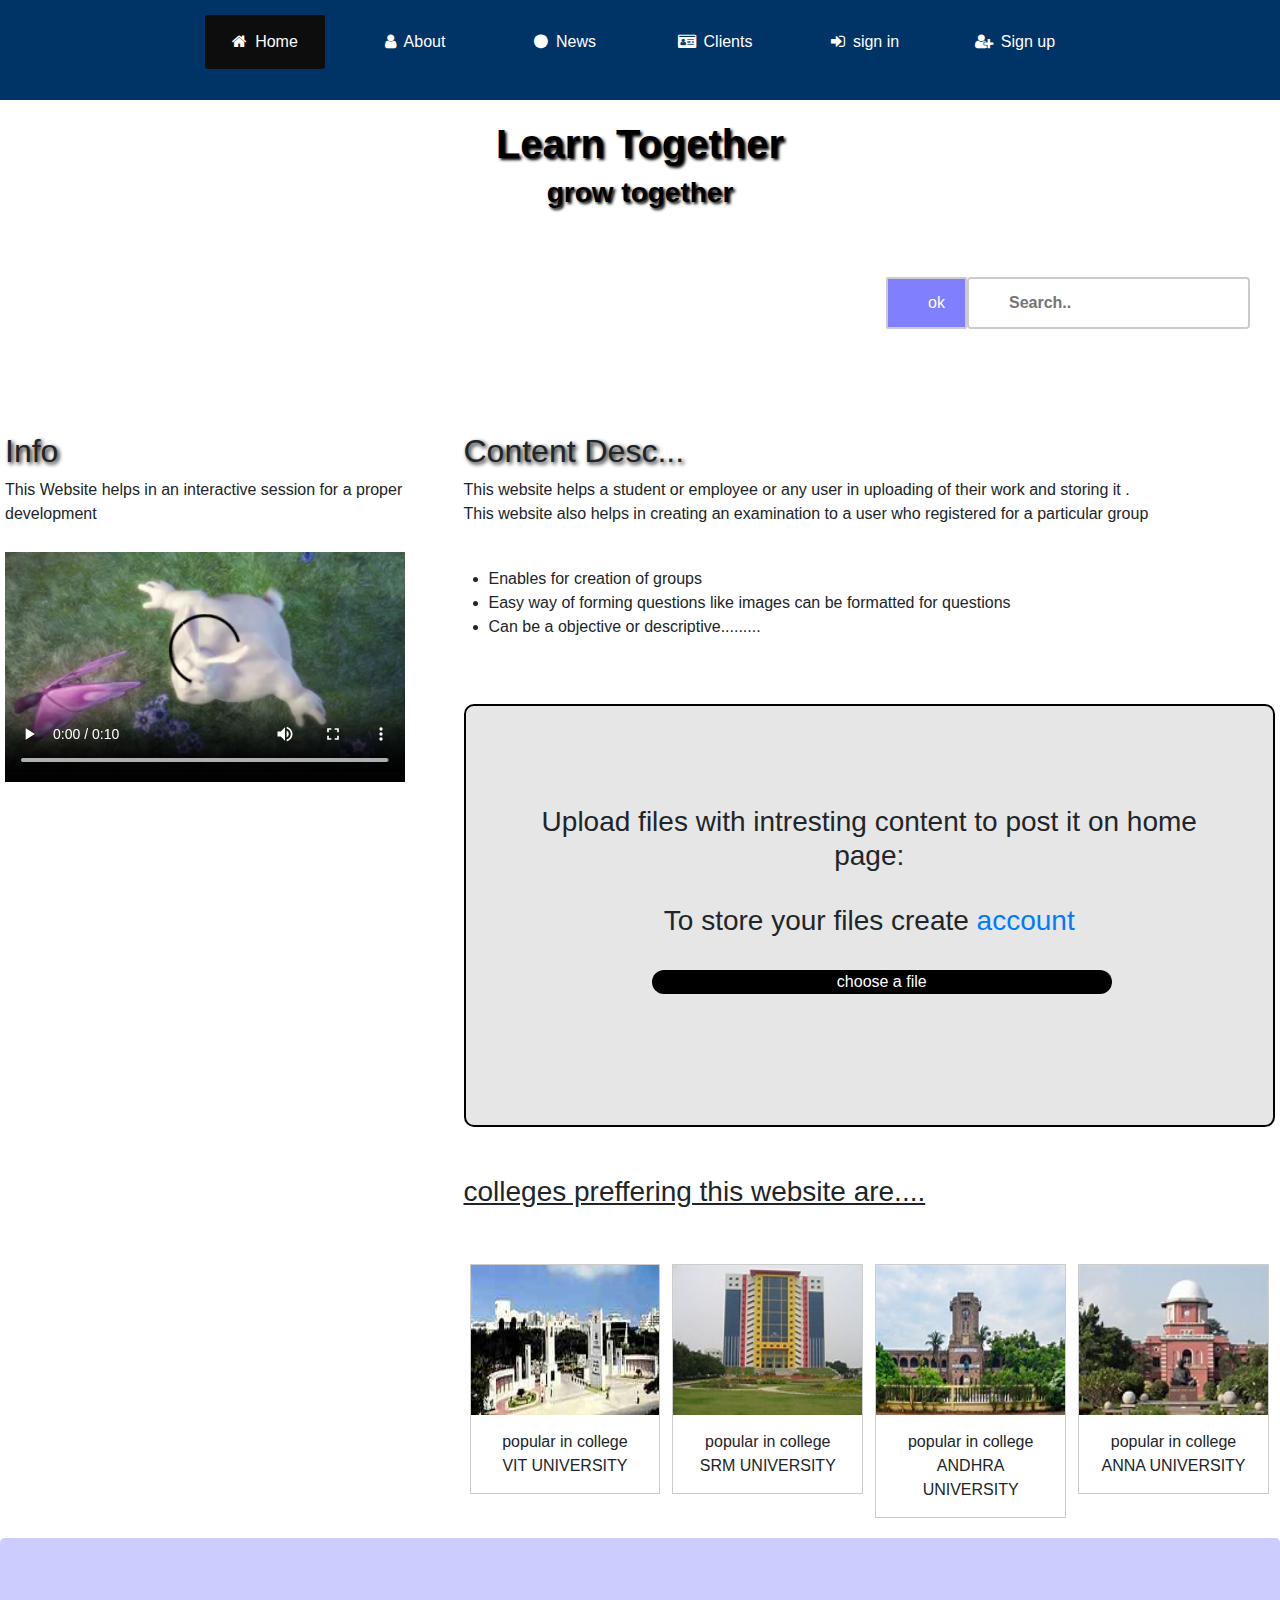
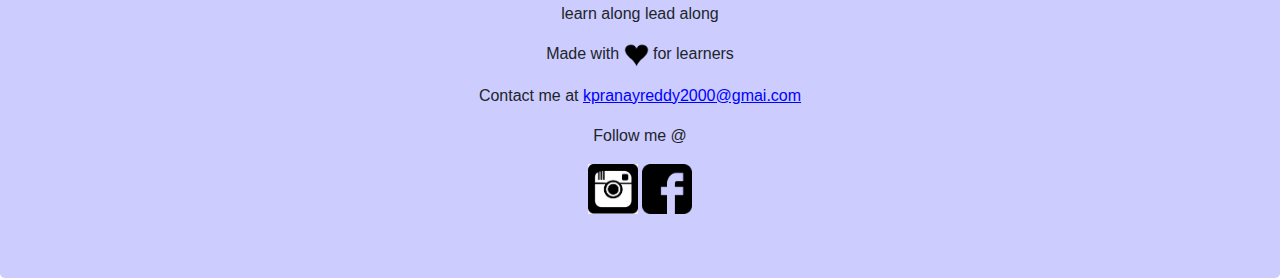
==== index.html @ c9419631 "Update index.html" ====
<html>
<head>
  <title>Learn To Feel Tasty For Success</title>
  <meta charset="utf-8">
  <meta name="viewport" content="width=device-width,initial-scale=1.0">
  <link rel="stylesheet" href="https://maxcdn.bootstrapcdn.com/bootstrap/4.3.1/css/bootstrap.min.css">
  <script src="https://ajax.googleapis.com/ajax/libs/jquery/3.4.1/jquery.min.js"></script>
  <script src="https://cdnjs.cloudflare.com/ajax/libs/popper.js/1.14.7/umd/popper.min.js"></script>
  <script src="https://maxcdn.bootstrapcdn.com/bootstrap/4.3.1/js/bootstrap.min.js"></script>
  <link rel="stylesheet" href="modify style.css">
  <link rel="stylesheet" href="https://stackpath.bootstrapcdn.com/font-awesome/4.7.0/css/font-awesome.min.css">
</head>
<body>
<div class="nav-bar">
<ul>
   <li class="active"><a href="#"><i class="fa fa-home" aria-hidden="true"></i>Home</a></li>
   <li><a href="#"><i class="fa fa-user" aria-hidden="true"></i>About</a></li>
   <li><a href="#"><i class="fa fa-circle" aria-hidden="true"></i>News</a>
        <div class="submenu">
		    <ul>
			<li><a href="#">authors information</a></li>
			<li class="hover-me"><a href="#">latest</a><i class="fa fa-angle-right"></i>
			    <div class="sub-menu">
				    <ul>
			          <li><a href="#">educatinal</a></li>
			          <li><a href="#">professional</a></li>
			          <li><a href="#">new teamups</a></li>
			        </ul>
		        </div>
			</li>
			<li class="hover-me"><a href="#">marketing</a><i class="fa fa-angle-right"></i>
			    <div class="sub-menu">
				    <ul>
			          <li><a href="#"> online market </a></li>
			          <li><a href="#">offline market</a></li>
			        </ul>
		        </div>		 
			</li>
			</ul>
		 </div>
 
   </li>
   <li><a href="#"><i class="fa fa-id-card" aria-hidden="true"></i>Clients</a>
         <div class="submenu">
		    <ul>
			<li><a href="#">Mission</a></li>
			<li><a href="#">vision</a></li>
			<li><a href="#">Team</a></li>
			</ul>
		 </div>   
   </li>
   <li><a href="indexsignin.html" target="_blank"><i class="fa fa-sign-in" aria-hidden="true"></i>sign in</a></li>
   <li><a href="indexsignup.html" target="_blank"><i class="fa fa-user-plus" aria-hidden="true"></i>Sign up</a></li>
</ul>
</div>
<div class="header">
   <h1 class="headerh1"> Learn Together </h1>
   <h3 class="headerh1">grow together </h3>
</div>
	<br/>
<div class="search">
<form  action="\search.php" method="post" >
  <input type="text" name="search" placeholder="Search..">
  <input type="submit" value="ok" onClick="alert('to be searched')" >
</form>
</div>
	<br/>
	<br/>
	<br/>
	<br/>
	<br/>
<div class="row">
  <div class="column side">
    <h2 style="text-shadow:2px 2px 4px #000000;">Info</h2>
    <p>This Website helps in an interactive session for a proper development</p>
    <video width="400" height="240" controls>
    <source src="mov_bbb.mp4" type="video/mp4">
    </video>
  </div>
   <div class="column middle">
    <h2 style="text-shadow:2px 2px 4px #000000;">Content Desc...</h2>
	<p >This website helps a student or employee or any user in uploading of their work and storing it .<br/>This website also helps in creating an examination
        to a user who registered for a particular group<br>
		<ul style="padding:25px">
		   <li>Enables for creation of groups</li>
		   <li>Easy way of forming questions like images can be formatted for questions</li>
		   <li>Can be a objective or descriptive.........</li>
		</ul>
	</p>
	<br/>
	<div class="uploadcontent">
		<br/>
	<h3 >Upload files with intresting content to post it on home page:</h3>
	<br/>
	<h3 >To store your files create <a href="indexsignup.html" >account </a></h3>
	<br/>
		<form action="\upload.php" method="POST">
			<input type="file" id="file" />
                        <label for="file" />choose a file</label>
	       </form>
	<br/>
	<br/>
	</div>
	<br/>
	<br/>
	<h3><u>colleges preffering this website are....</u></h3>
	<br/>
	<br/>
   <div class="responsive">

      <div class="gallery">

         <a target="_blank" href="#" title="vit">

           <img src="vit.png" alt="vit" width="600" height="400">

         </a>

      <div class="desc">popular in college<br/>
	      VIT UNIVERSITY
	      
     </div>

      </div>

   </div>

   <div class="responsive">

     <div class="gallery">

         <a target="_blank" href="#" title="srm">

          <img src="srm.jpg" alt="srm" width="600" height="400">

         </a>

      <div class="desc">popular in college<br/>
	     SRM UNIVERSITY</div>

      </div>

    </div>



   <div class="responsive">

     <div class="gallery">

       <a target="_blank" href="#" title="andhra university">

        <img src="andhra.jpg" alt="andhrauniversity" width="600" height="400">

        </a>

       <div class="desc">popular in college<br>
	     ANDHRA UNIVERSITY</div>

      </div>

    </div>



   <div class="responsive">
     <div class="gallery">
       <a target="_blank" href="#" title="anna university">
      <img src="anna.jpg" alt="anna university" width="600" height="400"></a>
     <div class="desc">popular in college<br/>ANNA UNIVERSITY</div>
     </div>
     </div>
    <div class="clearfix"></div>
   </div>
</div>
<div class="jumbotron text-center container-fluid" style="margin-bottom:0" id="footer">
		<p >learn along lead along</p>
		<p >Made with <img src="lovelogo.png" height="25" width="25"> for learners</p>
	        <p >Contact me at <u class="gmail">kpranayreddy2000@gmai.com</u></p>
		<p >Follow me @</p>
		<a href="https://www.instagram.com/k_pranay_/" target="_blank"><img src="instagramlogo.jpg" height="50" width="50" class="e"></a>
		<a href="https://www.facebook.com/pranay.reddy.3194" target="_blank"><img src="facebooklogo.png" height="50" width="50" class="e"></a>
</div>
</body>
</html>
---- modify style.css ----
*{
	padding:0;
	margin:0;
	box-sizing:border-box;
}
.header
 {
    padding: 20px;
    text-align: center;
 }
 .headerh1
 {
	color:black;
	font-family:"Comic Sans MS", cursive, sans-serif;
	font-weight:bold;
	text-shadow: 2px 2px 3px #000000;
 }

body
{
	background-repeat:repeat-x;
	background-attachment:fixed;
	background-size:cover;
	font-family:sans-serif;
        margin:0;
	padding:0;
}

.nav-bar{
	background:rgb(0, 51, 102);
	text-align:center;
}

.nav-bar ul
{
	display:inline-flex;
	list-style:none;
	color:#fff;
}

.nav-bar ul li
{
	width: 120px;
	margin: 15px;
	padding: 15px;
}

.nav-bar li a
{
	
	text-decoration:none;
	color:#fff;
}

.active , .nav-bar  li:hover
{
	background: rgb(13, 13, 13);
	border-radius:3px;
}

.nav-bar li .fa
{
	margin-right:8px;
}

.submenu
{
	display:none;
}

.nav-bar  li:hover .submenu
{
	display:block;
	position:absolute;
	background:rgb(0, 51, 102);
	margin-top:15px;
	margin-left:-15px;
}

.nav-bar  li:hover .submenu ul
{  
    display:block;
    margin: 10px;	
}

.nav-bar  li:hover .submenu ul li
{

	width:150px;
	padding:10px;
	border-bottom: 1px dotted #fff;
	background:transparent;
	border-radius:0;
	text-align:left;
}

.nav-bar  li:hover .submenu ul li:last-child
{
	border-bottom:none;
}

.nav-bar  li:hover .submenu ul li a:hover
{
	color:blue;
}

.fa-angle-right
{
	float:right;
}

.sub-menu
{
	display:none;
}

.hover-me:hover .sub-menu 
{
	position: absolute;
	display:block;
	margin-top:-40px;
	margin-left:140px;
	background:rgb(0, 51, 102);
}
.nav-bar .icon{
	display:none;
}

@media (max-width:600px)
{
	.nav-bar ul
	{
		display:block;
	}
	.nav-bar ul li
	{
		display:block;
	}
	.nav-bar ul li .submenu ul li
	{
		width:100%;
		z-index:1;
	}
	.nav-bar ul li .submenu ul li .sub-menu ul li
	{
		width:100%;
		z-index:1;
		
	}
}

 .column {
  float: left;
  padding:20px;
  }

  .column.side {
   width: 35%;
   }

  .column.middle {
    width: 65%;
  }


  .row:after {
   content: "";
   display: table;
   clear: both;
  }


   @media screen and (max-width: 600px) 
   {
    .column.side, .column.middle 
	{
    width: 100%;
   }
  }
.search{
	padding:15px;
}

input[type=text] {
  width: auto;
  float:right;
  font-weight:bold;
  margin-right:15px;
  box-sizing: border-box;
  border: 2px solid #ccc;
  border-radius: 4px;
  font-size: 16px;
  background-color:white;
  padding: 12px 20px 12px 40px;
}
input[type=submit]{
  background-color:rgb(128, 128, 255);
  float:right;
  color:white;
  box-sizing: border-box;
  border: 2px solid #ccc;
  text-align: center;
  text-decoration: none;
  border-radius:2px;
  cursor: pointer;
  padding: 12px 20px 12px 40px;
}

@media screen and (max-width:600px){
  input[type=text]{
  float:right;
  margin:0;
  width:100%;
  }
  input[type=submit]{
  float:right;
 }
}
	

 div.gallery {

  border: 1px solid #ccc;

}



div.gallery:hover {

  border: 1px solid #777;
  box-shadow:10px 10px 5px black;

}



div.gallery img {

  width: 100%;

  height: 150px;

}



div.desc {
  padding: 15px;
  text-align: center;
}



.responsive {

  padding: 0 6px;

  float: left;

  width: 24.99999%;

}



@media only screen and (max-width: 700px) {

  .responsive {

    width: 49.99999%;

    margin: 6px 0;

  }

}



@media only screen and (max-width: 500px) {

  .responsive {

    width: 75%;

  }

}



.clearfix:after {

  content: "";

  display: table;

  clear: both;

}
.uploadcontent
{
	background-color:rgb(230, 230, 230);
	padding:75px;
	border:2px solid black;
	border-radius:10px;
	text-align:center;

	cursor:pointer;
}
.uploadcontent:hover
{
	 box-shadow:10px 10px 5px black;
	 border:2px solid white;
	 border-radius:5px;
}
	
input[type=file] {
  border: 0;
  clip: rect(0, 0, 0, 0);
  height: 1px;
  overflow: hidden;
  padding: 0;
  position: absolute ;
  white-space: nowrap;
  width: 100%; 
}
input[type=file] + label {
  width:70%;
  height:auto;
  margin-left:25px;
  text-align:center;
  background-color: #000;
  border-radius: 4rem;
  color: #fff;
  cursor: pointer;
  display: inline-block;
  padding:auto;
}
 input[type=file]:focus + label,
input[type=file] + label:hover {
    background-color: #f15d22;
}
  
input[type=file]:focus + label {
  outline: 1px dotted #000;
}
#footer

{

	background-color: rgb(204, 204, 255);

}
#footer .gmail
{
	color:blue;
	cursor:pointer;
}
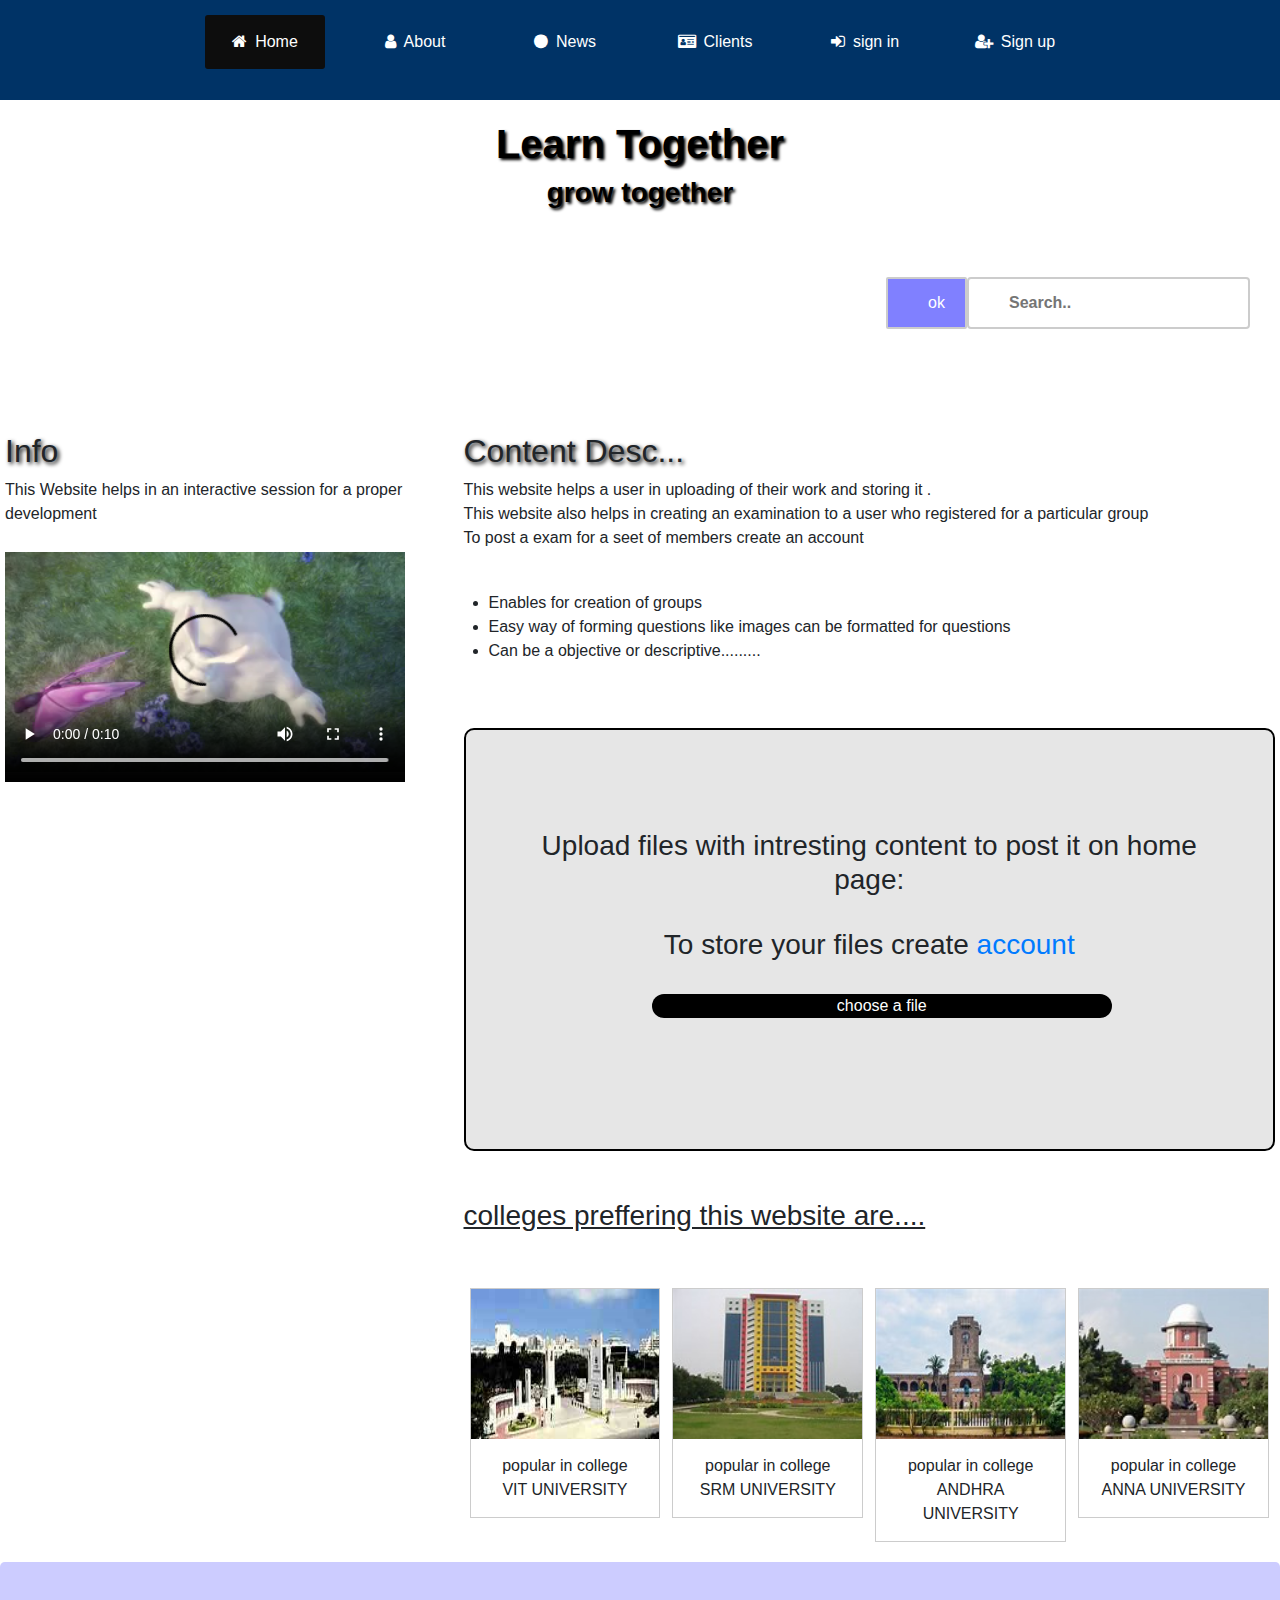
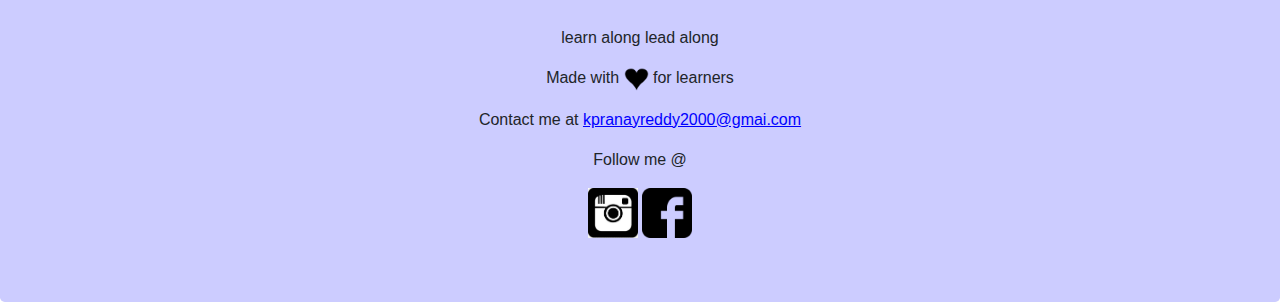
==== commit 814be1c6: "Update index.html" ====
--- a/index.html
+++ b/index.html
@@ -79,8 +79,9 @@
   </div>
    <div class="column middle">
     <h2 style="text-shadow:2px 2px 4px #000000;">Content Desc...</h2>
-	<p >This website helps a student or employee or any user in uploading of their work and storing it .<br/>This website also helps in creating an examination
+	<p >This website helps a user in uploading of their work and storing it .<br/>This website also helps in creating an examination
         to a user who registered for a particular group<br>
+	To post a exam for a seet of members create an account
 		<ul style="padding:25px">
 		   <li>Enables for creation of groups</li>
 		   <li>Easy way of forming questions like images can be formatted for questions</li>
--- a/modify style.css
+++ b/modify style.css
@@ -77,7 +77,6 @@
 	margin-top:15px;
 	margin-left:-15px;
 }
-
 .nav-bar  li:hover .submenu ul
 {  
     display:block;
@@ -152,15 +151,16 @@
 
  .column {
   float: left;
-  padding:20px;
   }
 
   .column.side {
+   padding:20px;
    width: 35%;
    }
 
   .column.middle {
-    width: 65%;
+    width: 65%; 
+	padding:20px;
   }
 
 
@@ -283,7 +283,7 @@
 
   .responsive {
 
-    width: 75%;
+    width: 100%;
 
   }
 
@@ -307,7 +307,6 @@
 	border:2px solid black;
 	border-radius:10px;
 	text-align:center;
-
 	cursor:pointer;
 }
 .uploadcontent:hover
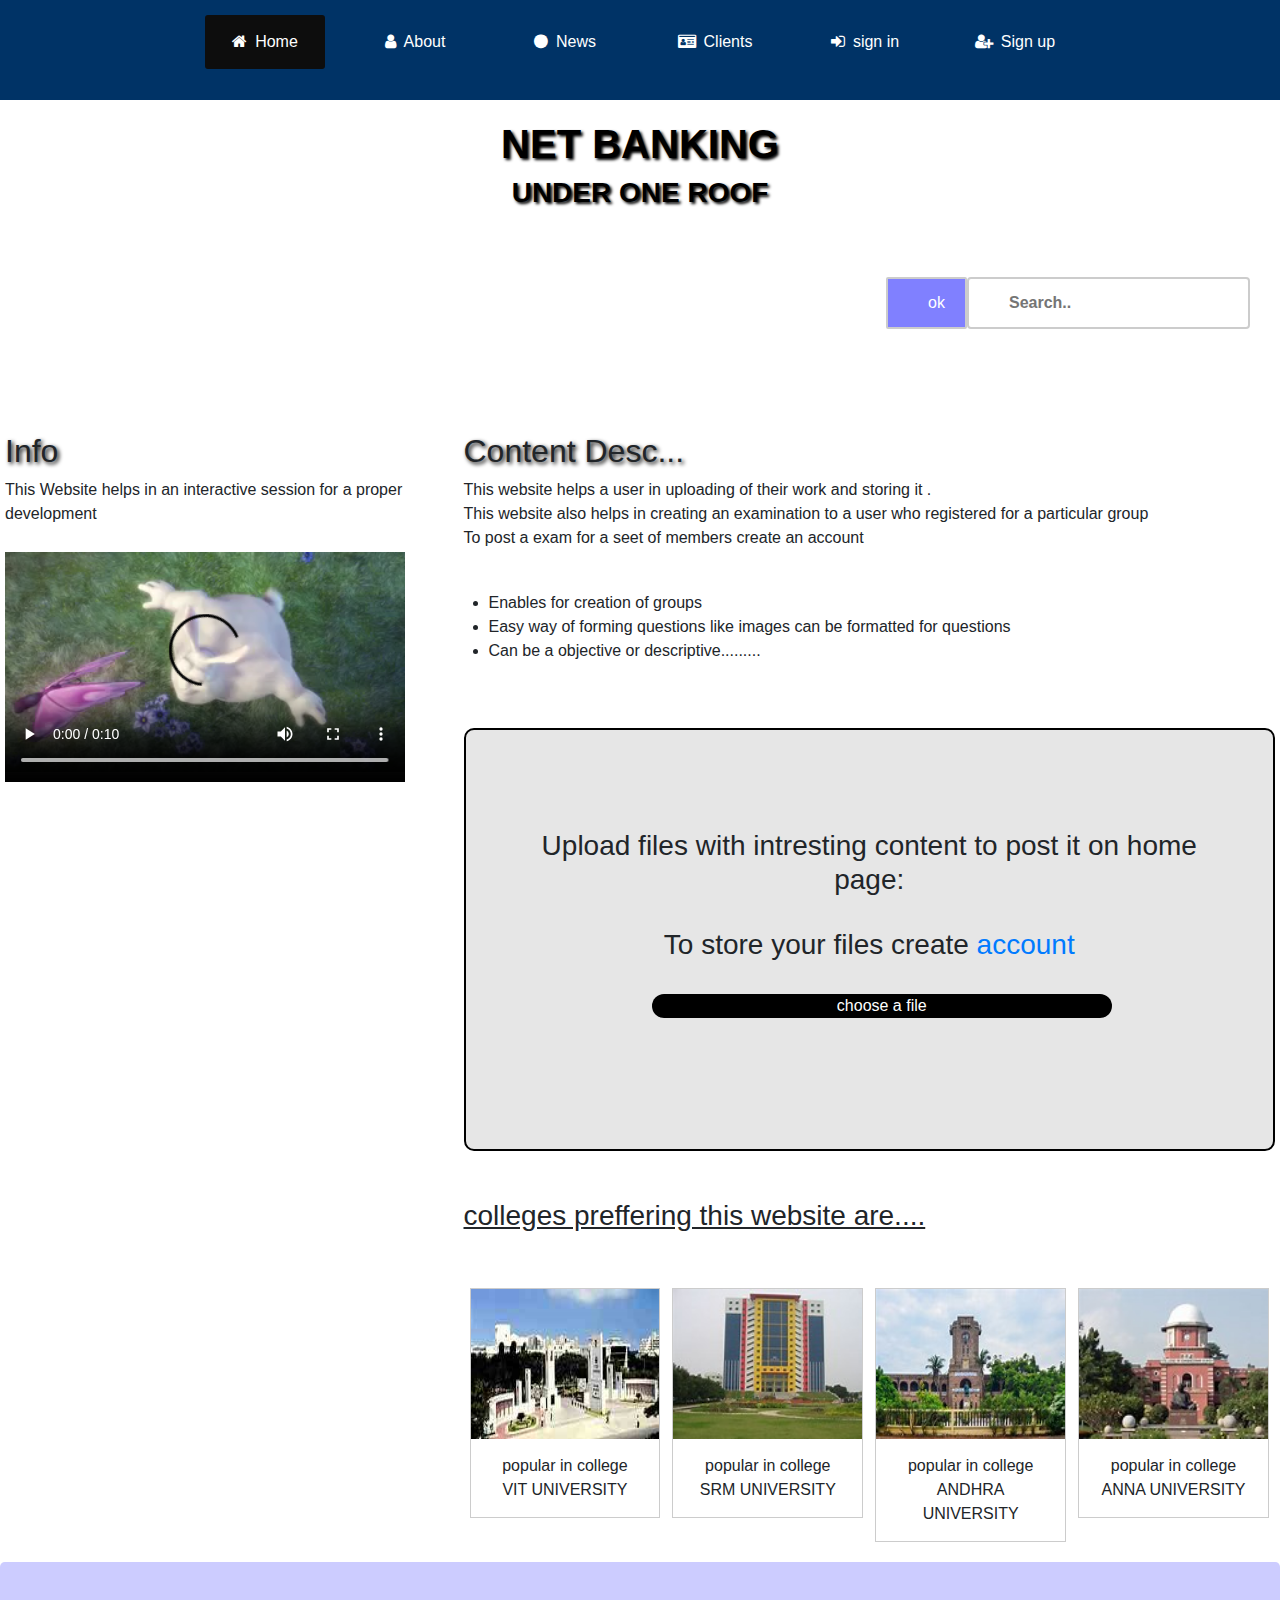
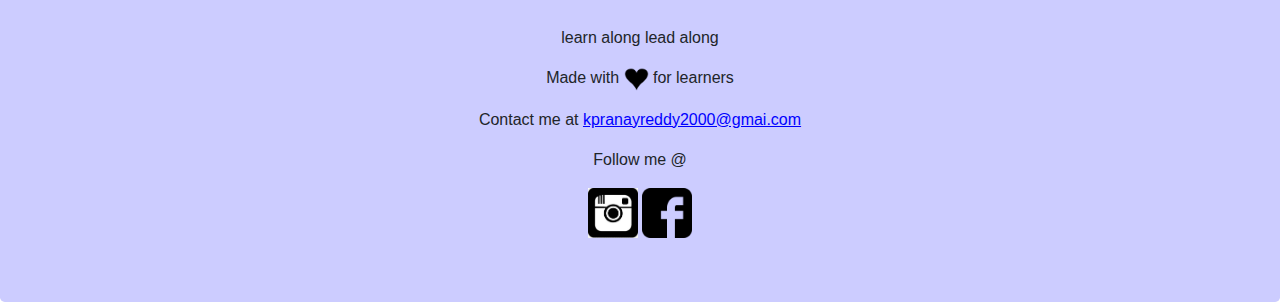
==== commit 946f0388: "Update index.html" ====
--- a/index.html
+++ b/index.html
@@ -54,8 +54,8 @@
 </ul>
 </div>
 <div class="header">
-   <h1 class="headerh1"> Learn Together </h1>
-   <h3 class="headerh1">grow together </h3>
+   <h1 class="headerh1">NET BANKING</h1>
+   <h3 class="headerh1">UNDER ONE ROOF </h3>
 </div>
 	<br/>
 <div class="search">
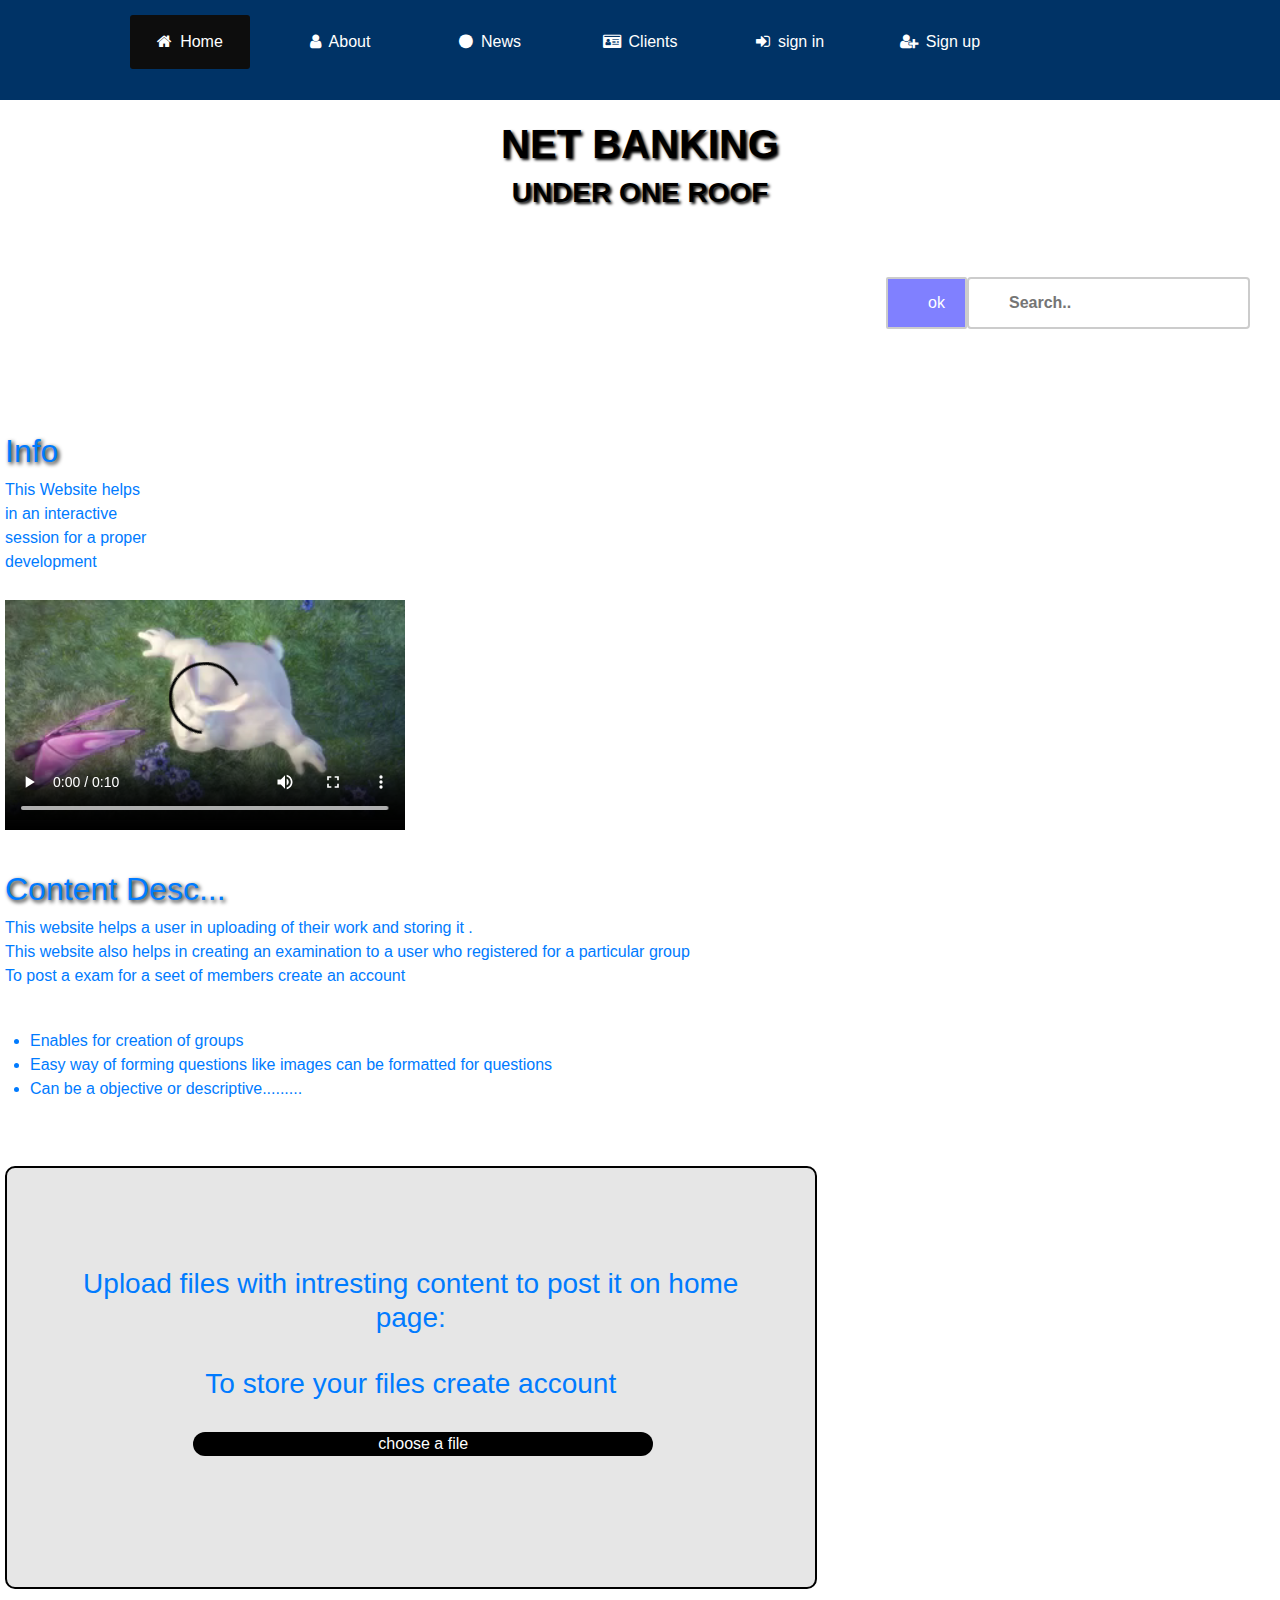
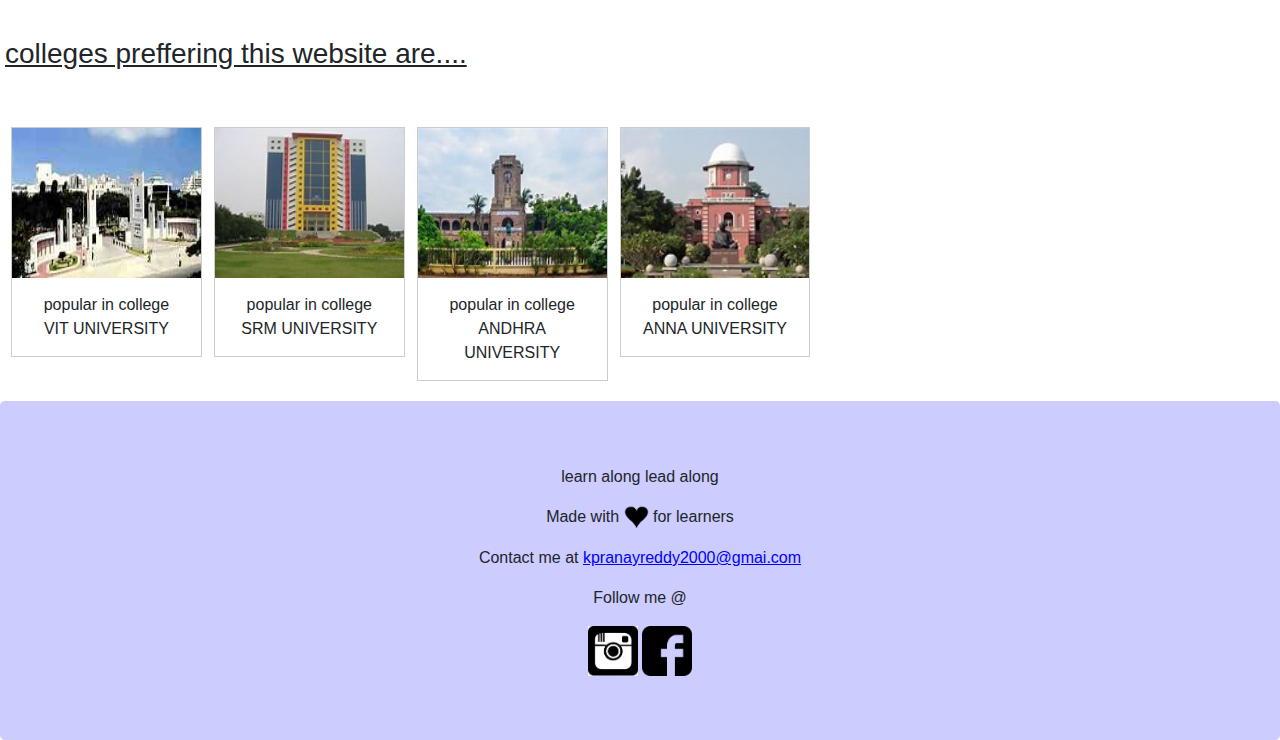
==== commit 0fe836d7: "Update index.html" ====
--- a/index.html
+++ b/index.html
@@ -51,6 +51,7 @@
    </li>
    <li><a href="indexsignin.html" target="_blank"><i class="fa fa-sign-in" aria-hidden="true"></i>sign in</a></li>
    <li><a href="indexsignup.html" target="_blank"><i class="fa fa-user-plus" aria-hidden="true"></i>Sign up</a></li>
+   <li><a href="javascript:void(0);" class="icon" onclick="myFunction()"></li>
 </ul>
 </div>
 <div class="header">
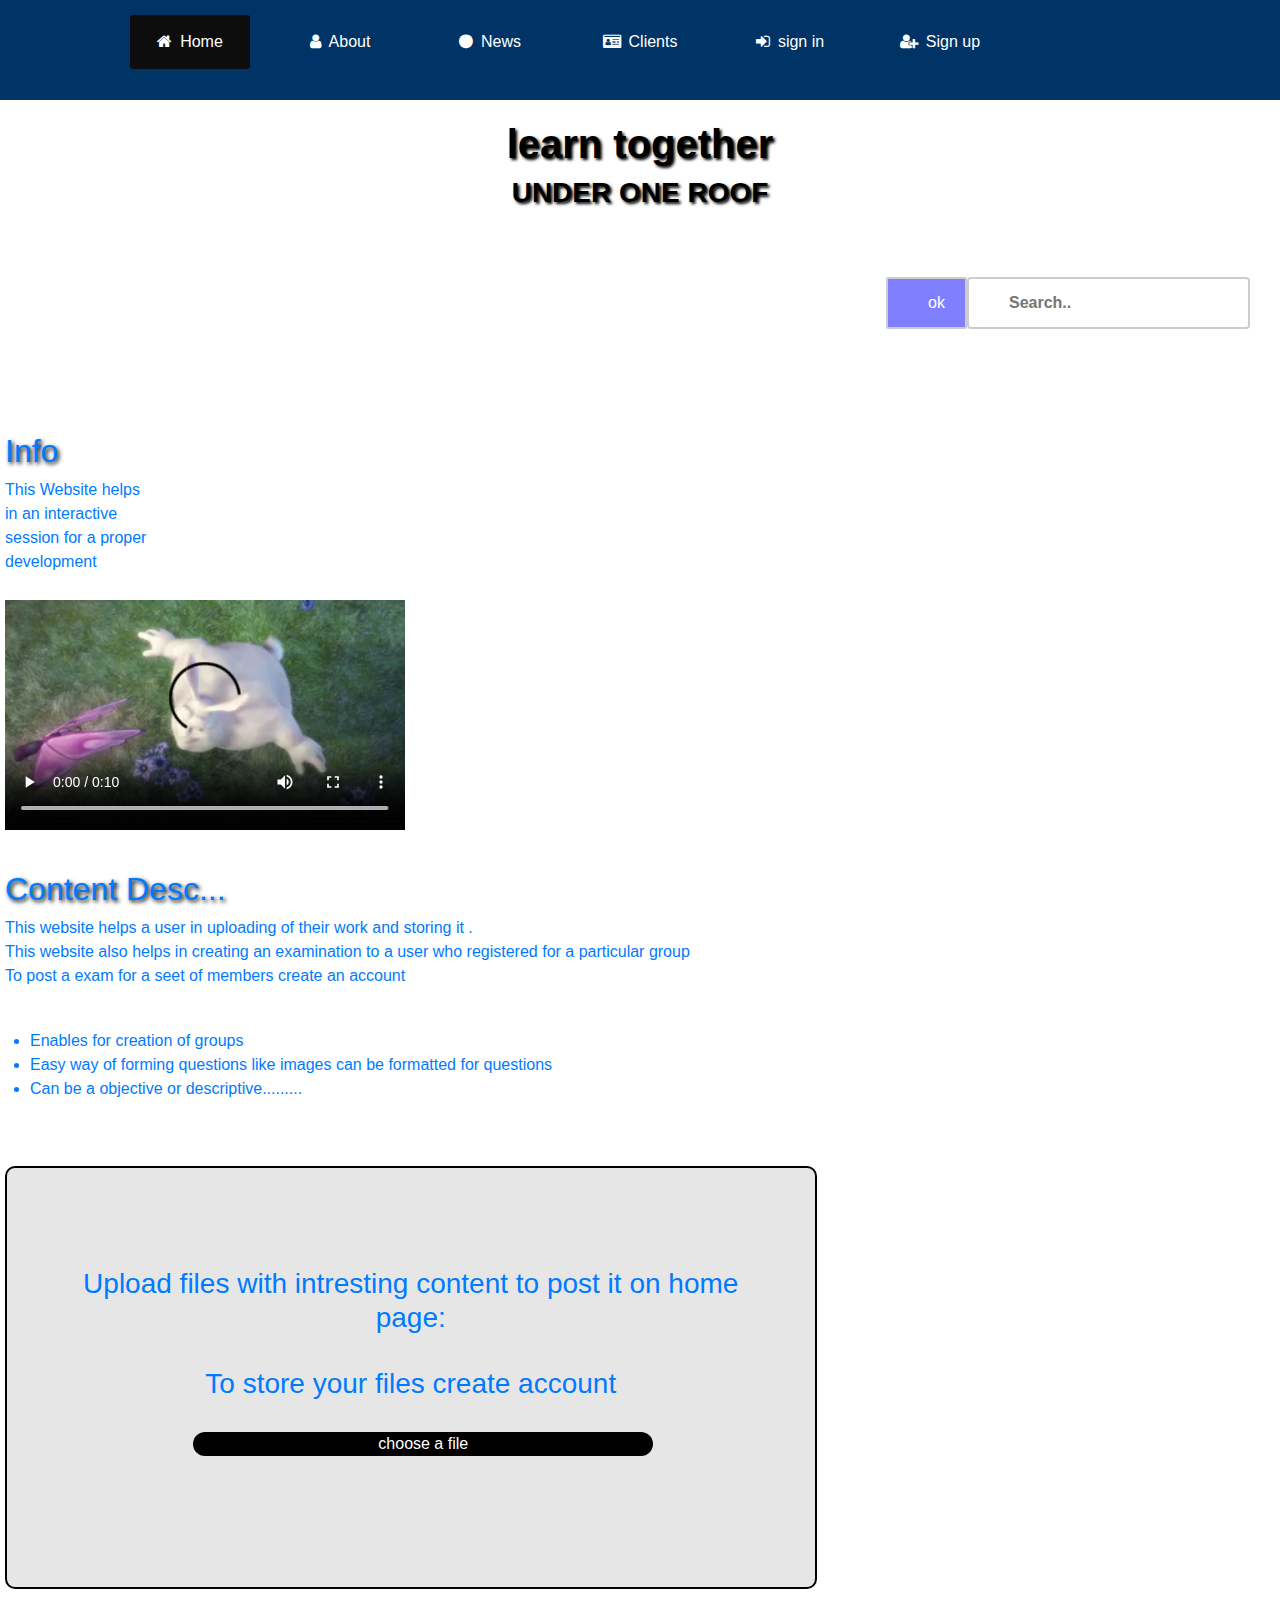
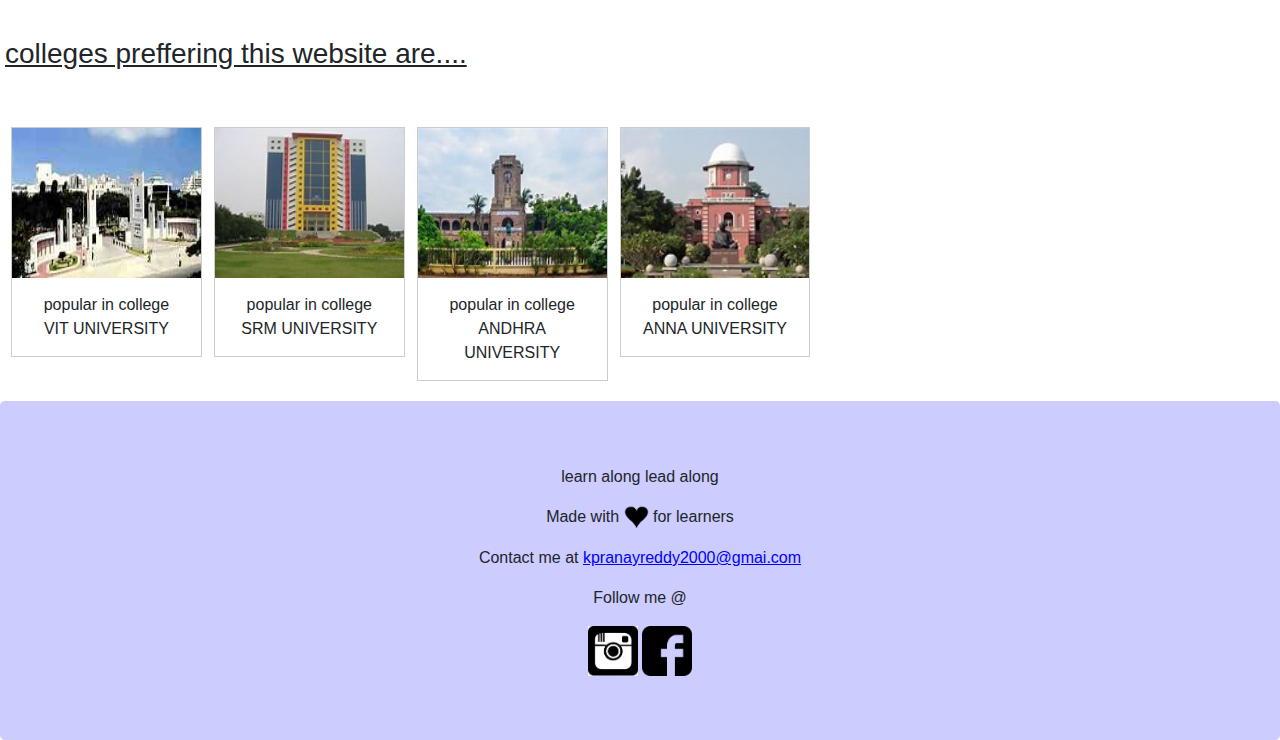
==== commit 1af55c80: "Update index.html" ====
--- a/index.html
+++ b/index.html
@@ -9,6 +9,7 @@
   <script src="https://maxcdn.bootstrapcdn.com/bootstrap/4.3.1/js/bootstrap.min.js"></script>
   <link rel="stylesheet" href="modify style.css">
   <link rel="stylesheet" href="https://stackpath.bootstrapcdn.com/font-awesome/4.7.0/css/font-awesome.min.css">
+  <link rel="stylesheet" href="https://cdnjs.cloudflare.com/ajax/libs/font-awesome/4.7.0/css/font-awesome.min.css">
 </head>
 <body>
 <div class="nav-bar">
@@ -55,7 +56,7 @@
 </ul>
 </div>
 <div class="header">
-   <h1 class="headerh1">NET BANKING</h1>
+   <h1 class="headerh1">learn together</h1>
    <h3 class="headerh1">UNDER ONE ROOF </h3>
 </div>
 	<br/>
@@ -172,9 +173,9 @@
      <div class="desc">popular in college<br/>ANNA UNIVERSITY</div>
      </div>
      </div>
-    <div class="clearfix"></div>
    </div>
 </div>
+<div class="clearfix"></div>
 <div class="jumbotron text-center container-fluid" style="margin-bottom:0" id="footer">
 		<p >learn along lead along</p>
 		<p >Made with <img src="lovelogo.png" height="25" width="25"> for learners</p>
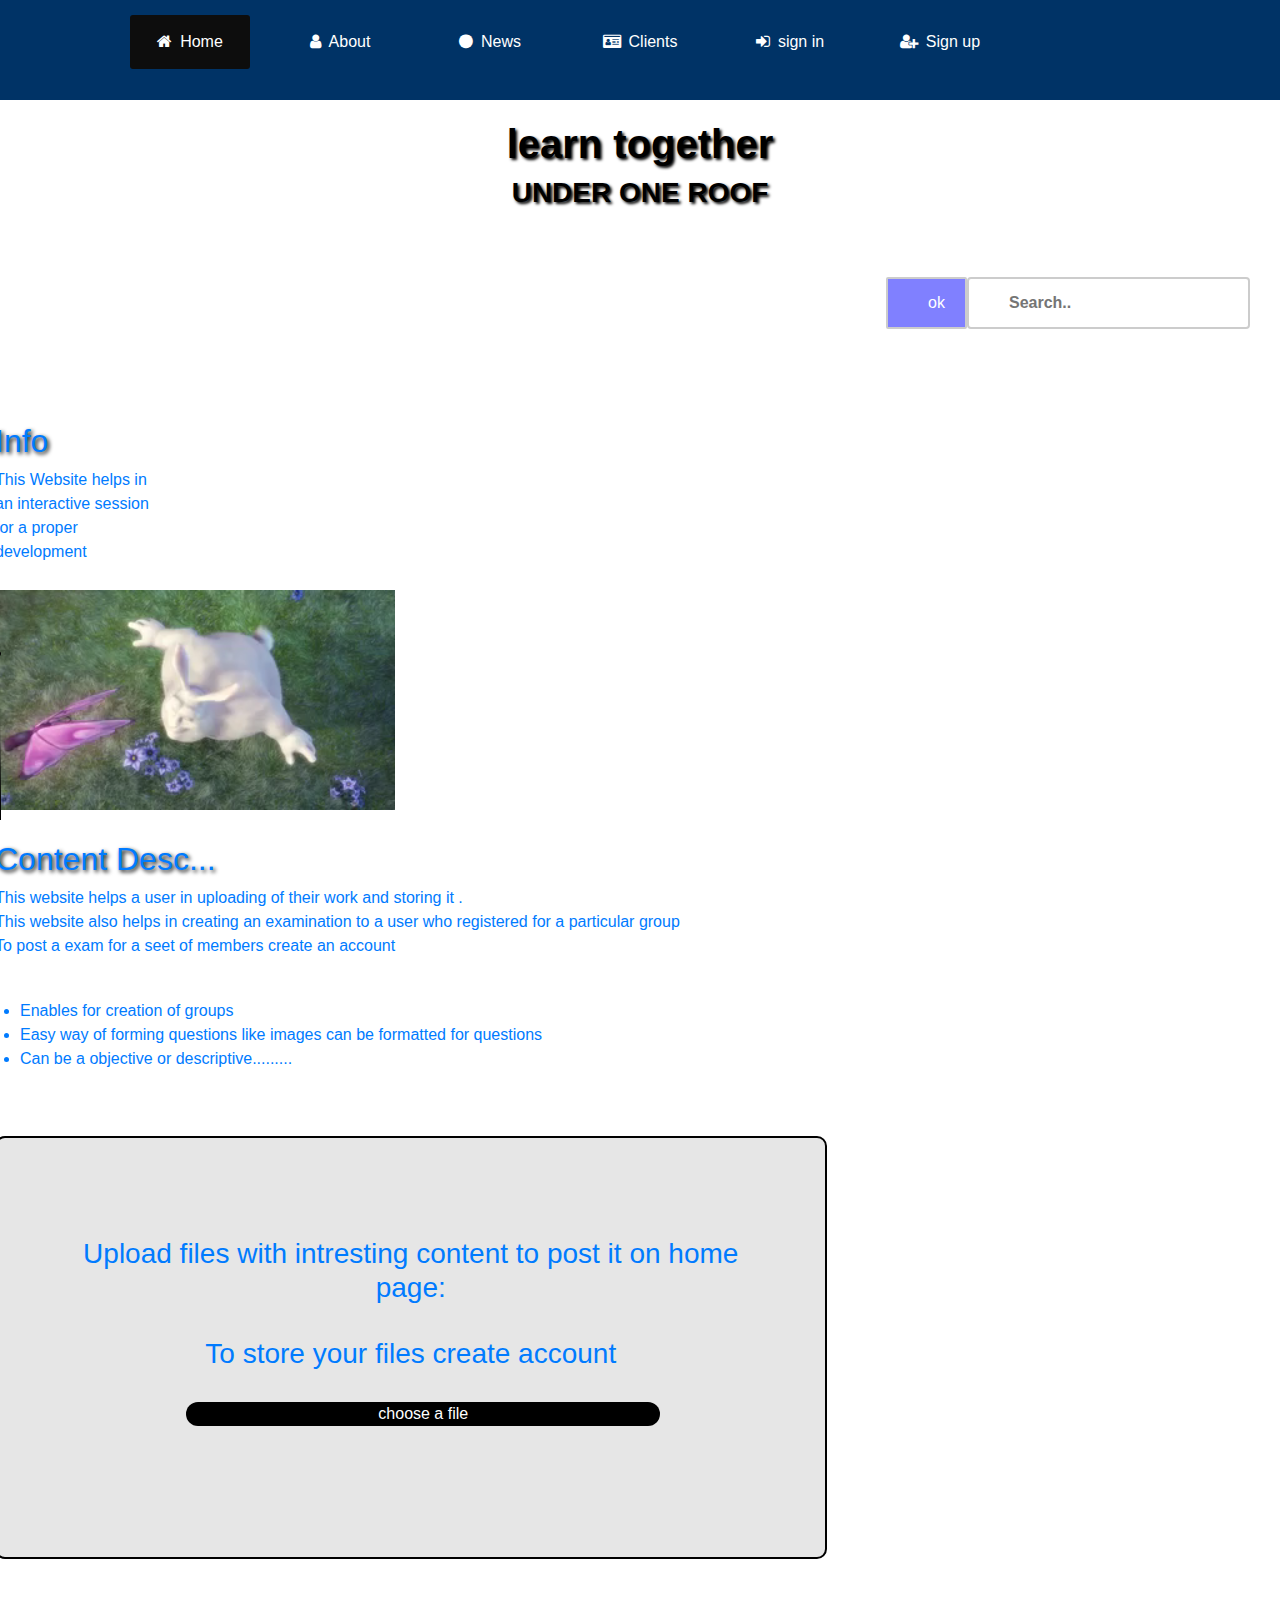
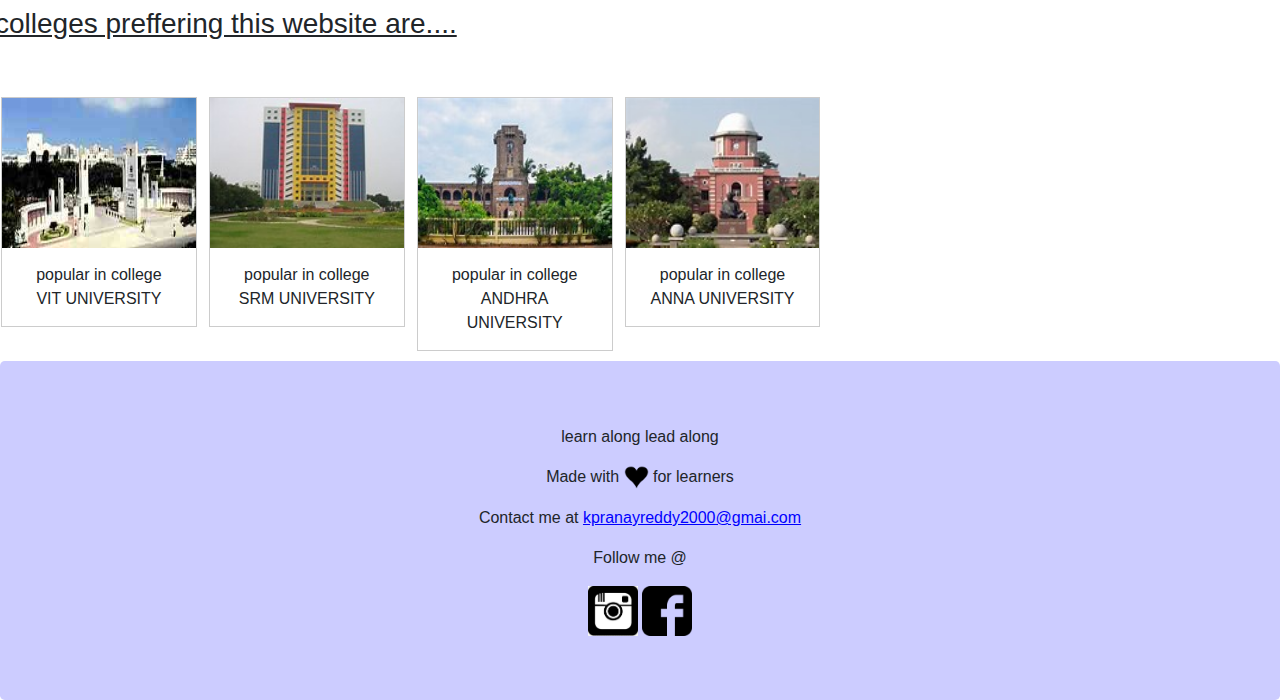
==== commit 2e084a9d: "Update index.html" ====
--- a/index.html
+++ b/index.html
@@ -173,9 +173,10 @@
      <div class="desc">popular in college<br/>ANNA UNIVERSITY</div>
      </div>
      </div>
+    <div class="clearfix"></div>
    </div>
 </div>
-<div class="clearfix"></div>
+
 <div class="jumbotron text-center container-fluid" style="margin-bottom:0" id="footer">
 		<p >learn along lead along</p>
 		<p >Made with <img src="lovelogo.png" height="25" width="25"> for learners</p>
--- a/modify style.css
+++ b/modify style.css
@@ -151,16 +151,15 @@
 
  .column {
   float: left;
+  padding:10px;
   }
 
   .column.side {
-   padding:20px;
    width: 35%;
    }
 
   .column.middle {
     width: 65%; 
-	padding:20px;
   }
 
 
@@ -178,6 +177,7 @@
     width: 100%;
    }
   }
+
 .search{
 	padding:15px;
 }
@@ -300,6 +300,7 @@
   clear: both;
 
 }
+
 .uploadcontent
 {
 	background-color:rgb(230, 230, 230);
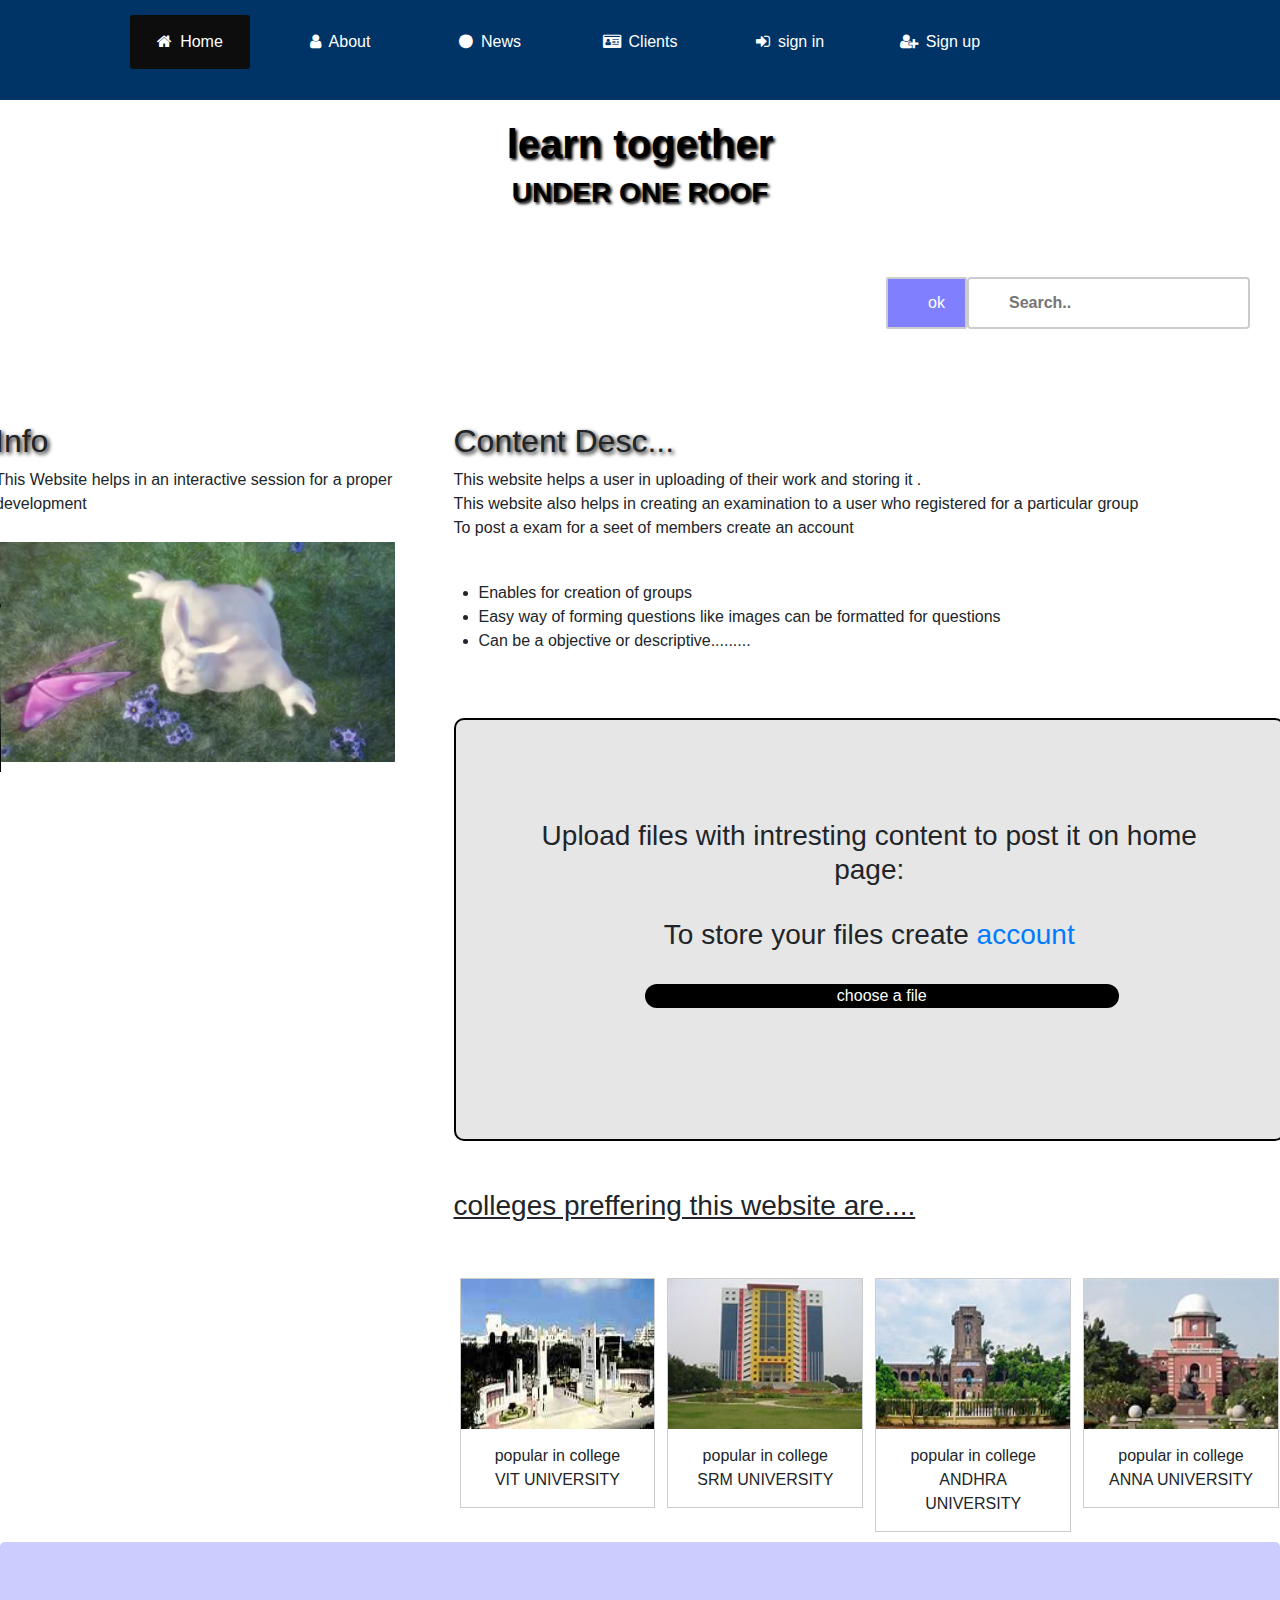
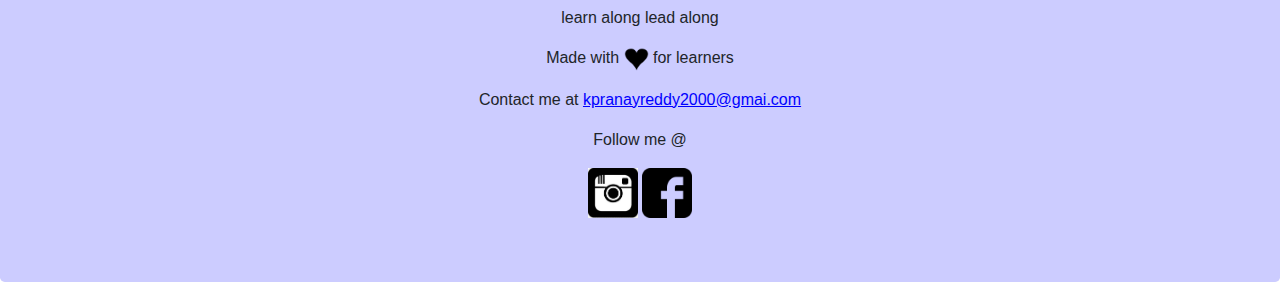
==== commit 51c57a4e: "Update index.html" ====
--- a/index.html
+++ b/index.html
@@ -52,7 +52,7 @@
    </li>
    <li><a href="indexsignin.html" target="_blank"><i class="fa fa-sign-in" aria-hidden="true"></i>sign in</a></li>
    <li><a href="indexsignup.html" target="_blank"><i class="fa fa-user-plus" aria-hidden="true"></i>Sign up</a></li>
-   <li><a href="javascript:void(0);" class="icon" onclick="myFunction()"></li>
+	<li><a href="javascript:void(0);" class="icon" onclick="myFunction()"></a></li>
 </ul>
 </div>
 <div class="header">
